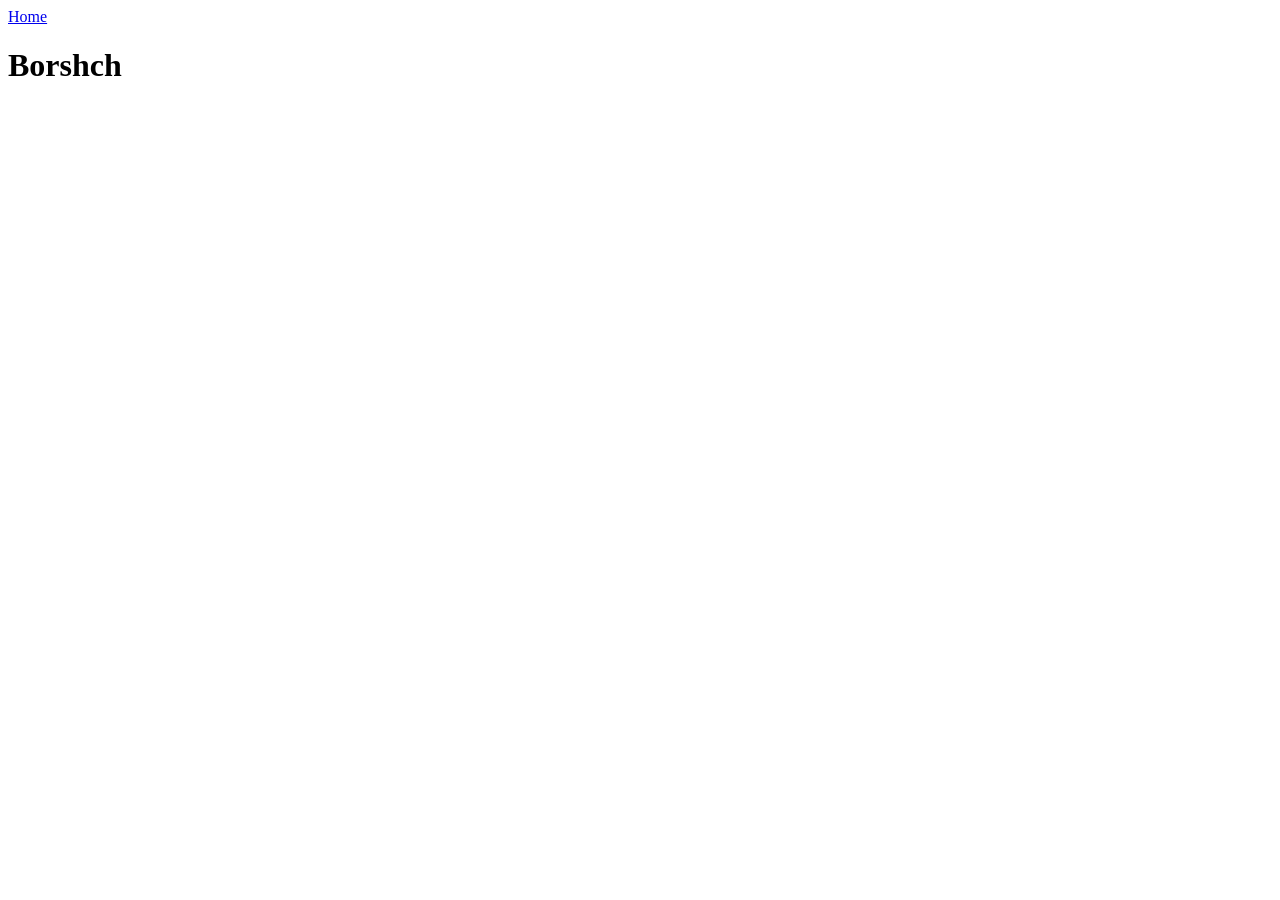
==== recipes/borshch.html @ bea95298 "Create basic file structure Added basic file structure with recipes folder and 1 recipe file for Bor" ====
<!DOCTYPE html>
<html lang="en">
<head>
    <meta charset="UTF-8">
    <meta name="viewport" content="width=device-width, initial-scale=1.0">
    <title>Borshch</title>
</head>
<body>
    <a href="../index.html">Home</a>
    <h1>Borshch</h1>
</body>
</html>
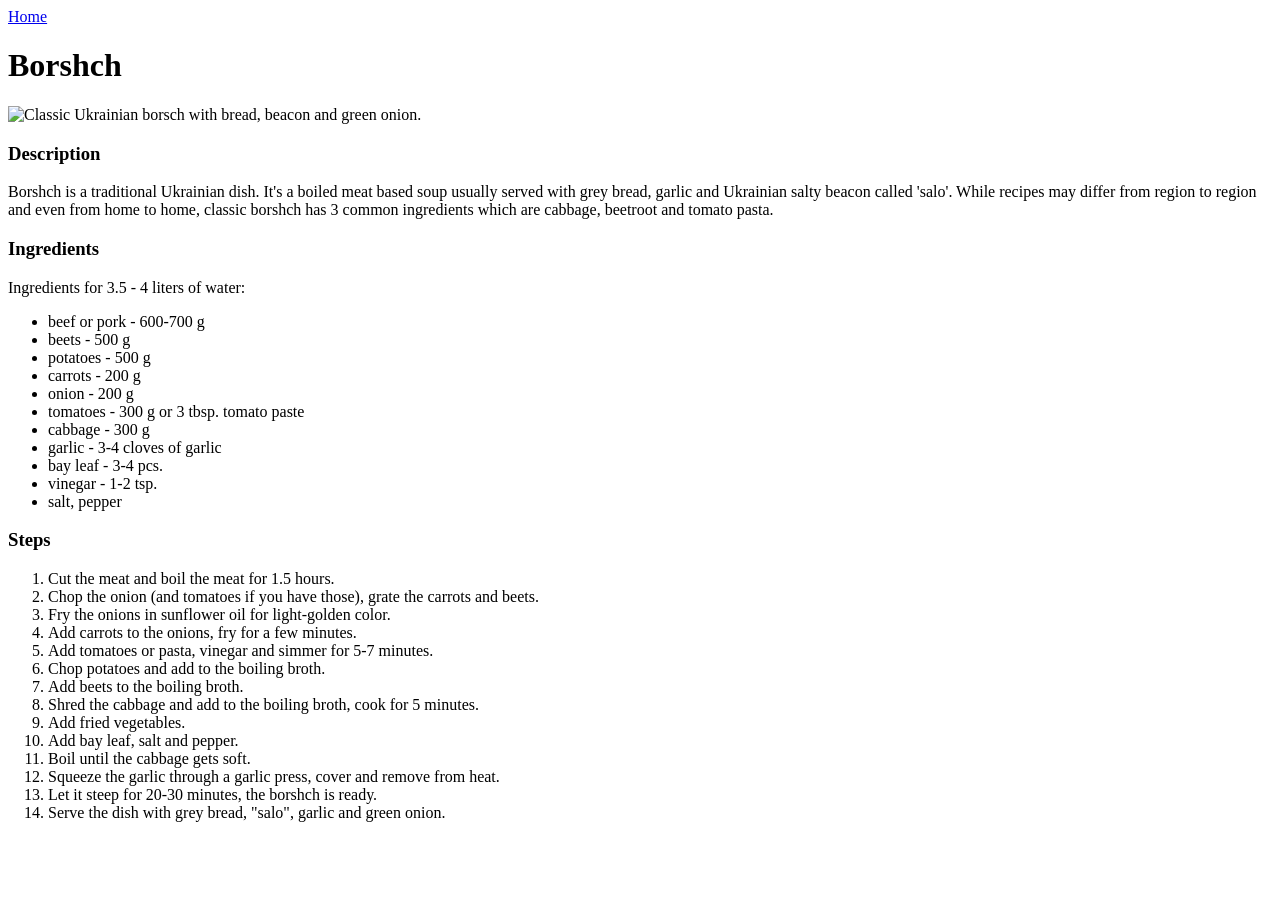
==== commit 331a6b19: "Add first recipe - borshch Added the full first recipe (image, description, ingredients, steps) for " ====
--- a/recipes/borshch.html
+++ b/recipes/borshch.html
@@ -8,5 +8,43 @@
 <body>
     <a href="../index.html">Home</a>
     <h1>Borshch</h1>
+    <img src="https://images.pexels.com/photos/18743153/pexels-photo-18743153.jpeg" alt="Classic Ukrainian borsch with bread, beacon and green onion." width="500">
+    <h3>Description</h3>
+    <p>Borshch is a traditional Ukrainian dish. It's a boiled meat based soup usually served with grey bread,
+        garlic and Ukrainian salty beacon called 'salo'.
+        While recipes may differ from region to region and even from home to home,
+         classic borshch has 3 common ingredients which are cabbage, beetroot and tomato pasta.</p>
+    <h3>Ingredients</h3>
+    <p>Ingredients for 3.5 - 4 liters of water:</p>
+    <ul>
+        <li>beef or pork - 600-700 g</li>
+        <li>beets - 500 g</li>
+        <li>potatoes - 500 g</li>
+        <li>carrots - 200 g</li>
+        <li>onion - 200 g</li>
+        <li>tomatoes - 300 g or 3 tbsp. tomato paste</li>
+        <li>cabbage - 300 g</li>
+        <li>garlic - 3-4 cloves of garlic</li>
+        <li>bay leaf - 3-4 pcs.</li>
+        <li>vinegar - 1-2 tsp.</li>
+        <li>salt, pepper</li>        
+    </ul>
+    <h3>Steps</h3>
+    <ol>
+        <li>Cut the meat and boil the meat for 1.5 hours.</li>
+        <li>Chop the onion (and tomatoes if you have those), grate the carrots and beets.</li>
+        <li>Fry the onions in sunflower oil for light-golden color.</li>
+        <li>Add carrots to the onions, fry for a few minutes.</li>
+        <li>Add tomatoes or pasta, vinegar and simmer for 5-7 minutes.</li>
+        <li>Chop potatoes and add to the boiling broth.</li>
+        <li>Add beets to the boiling broth.</li>
+        <li>Shred the cabbage and add to the boiling broth, cook for 5 minutes.</li>
+        <li>Add fried vegetables.</li>
+        <li>Add bay leaf, salt and pepper.</li>
+        <li>Boil until the cabbage gets soft.</li>
+        <li>Squeeze the garlic through a garlic press, cover and remove from heat.</li>
+        <li>Let it steep for 20-30 minutes, the borshch is ready.</li>        
+        <li>Serve the dish with grey bread, "salo", garlic and green onion.</li>        
+    </ol>
 </body>
 </html>
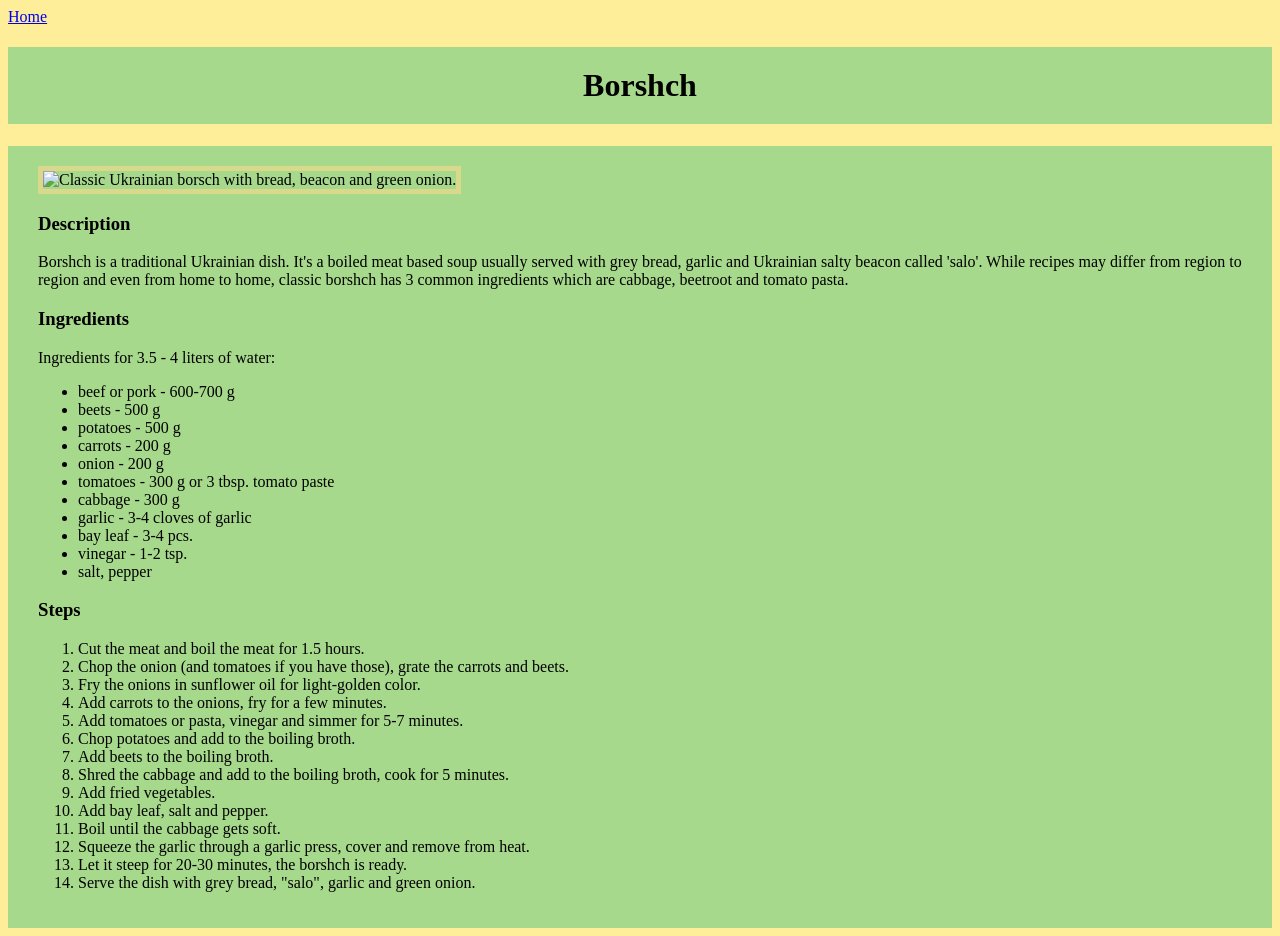
==== commit 89589ae8: "Add basic styles Added basic styles in external source." ====
--- a/recipes/borshch.html
+++ b/recipes/borshch.html
@@ -4,47 +4,50 @@
     <meta charset="UTF-8">
     <meta name="viewport" content="width=device-width, initial-scale=1.0">
     <title>Borshch</title>
+    <link rel="stylesheet" href="../styles.css">
 </head>
 <body>
     <a href="../index.html">Home</a>
-    <h1>Borshch</h1>
-    <img src="https://images.pexels.com/photos/18743153/pexels-photo-18743153.jpeg" alt="Classic Ukrainian borsch with bread, beacon and green onion." width="500">
-    <h3>Description</h3>
-    <p>Borshch is a traditional Ukrainian dish. It's a boiled meat based soup usually served with grey bread,
-        garlic and Ukrainian salty beacon called 'salo'.
-        While recipes may differ from region to region and even from home to home,
-         classic borshch has 3 common ingredients which are cabbage, beetroot and tomato pasta.</p>
-    <h3>Ingredients</h3>
-    <p>Ingredients for 3.5 - 4 liters of water:</p>
-    <ul>
-        <li>beef or pork - 600-700 g</li>
-        <li>beets - 500 g</li>
-        <li>potatoes - 500 g</li>
-        <li>carrots - 200 g</li>
-        <li>onion - 200 g</li>
-        <li>tomatoes - 300 g or 3 tbsp. tomato paste</li>
-        <li>cabbage - 300 g</li>
-        <li>garlic - 3-4 cloves of garlic</li>
-        <li>bay leaf - 3-4 pcs.</li>
-        <li>vinegar - 1-2 tsp.</li>
-        <li>salt, pepper</li>        
-    </ul>
-    <h3>Steps</h3>
-    <ol>
-        <li>Cut the meat and boil the meat for 1.5 hours.</li>
-        <li>Chop the onion (and tomatoes if you have those), grate the carrots and beets.</li>
-        <li>Fry the onions in sunflower oil for light-golden color.</li>
-        <li>Add carrots to the onions, fry for a few minutes.</li>
-        <li>Add tomatoes or pasta, vinegar and simmer for 5-7 minutes.</li>
-        <li>Chop potatoes and add to the boiling broth.</li>
-        <li>Add beets to the boiling broth.</li>
-        <li>Shred the cabbage and add to the boiling broth, cook for 5 minutes.</li>
-        <li>Add fried vegetables.</li>
-        <li>Add bay leaf, salt and pepper.</li>
-        <li>Boil until the cabbage gets soft.</li>
-        <li>Squeeze the garlic through a garlic press, cover and remove from heat.</li>
-        <li>Let it steep for 20-30 minutes, the borshch is ready.</li>        
-        <li>Serve the dish with grey bread, "salo", garlic and green onion.</li>        
-    </ol>
+    <h1 class="title">Borshch</h1>
+    <div class="content-card">
+        <img class="image" src="https://images.pexels.com/photos/18743153/pexels-photo-18743153.jpeg" alt="Classic Ukrainian borsch with bread, beacon and green onion." width="500">
+        <h3>Description</h3>
+        <p>Borshch is a traditional Ukrainian dish. It's a boiled meat based soup usually served with grey bread,
+            garlic and Ukrainian salty beacon called 'salo'.
+            While recipes may differ from region to region and even from home to home,
+            classic borshch has 3 common ingredients which are cabbage, beetroot and tomato pasta.</p>
+        <h3>Ingredients</h3>
+        <p>Ingredients for 3.5 - 4 liters of water:</p>
+        <ul>
+            <li>beef or pork - 600-700 g</li>
+            <li>beets - 500 g</li>
+            <li>potatoes - 500 g</li>
+            <li>carrots - 200 g</li>
+            <li>onion - 200 g</li>
+            <li>tomatoes - 300 g or 3 tbsp. tomato paste</li>
+            <li>cabbage - 300 g</li>
+            <li>garlic - 3-4 cloves of garlic</li>
+            <li>bay leaf - 3-4 pcs.</li>
+            <li>vinegar - 1-2 tsp.</li>
+            <li>salt, pepper</li>        
+        </ul>
+        <h3>Steps</h3>
+        <ol>
+            <li>Cut the meat and boil the meat for 1.5 hours.</li>
+            <li>Chop the onion (and tomatoes if you have those), grate the carrots and beets.</li>
+            <li>Fry the onions in sunflower oil for light-golden color.</li>
+            <li>Add carrots to the onions, fry for a few minutes.</li>
+            <li>Add tomatoes or pasta, vinegar and simmer for 5-7 minutes.</li>
+            <li>Chop potatoes and add to the boiling broth.</li>
+            <li>Add beets to the boiling broth.</li>
+            <li>Shred the cabbage and add to the boiling broth, cook for 5 minutes.</li>
+            <li>Add fried vegetables.</li>
+            <li>Add bay leaf, salt and pepper.</li>
+            <li>Boil until the cabbage gets soft.</li>
+            <li>Squeeze the garlic through a garlic press, cover and remove from heat.</li>
+            <li>Let it steep for 20-30 minutes, the borshch is ready.</li>        
+            <li>Serve the dish with grey bread, "salo", garlic and green onion.</li>        
+        </ol>
+    </div>
 </body>
 </html>
--- a/styles.css
+++ b/styles.css
@@ -0,0 +1,29 @@
+body {
+    background-color: hsl(50, 100%, 80%);
+    font-family: Georgia, "Times New Roman", serif;
+}
+
+.title, .content-card {
+    background-color: hsl(100, 50%, 70%);
+    padding: 5px;
+
+}
+
+.title {
+    margin: 15px, auto;
+    padding-top: 20px;
+    padding-bottom: 20px;
+    text-align: center;
+}
+
+.content-card {
+    padding-left: 30px;
+    padding-top: 20px;
+    padding-bottom: 20px;
+    padding-right: 30px;
+}
+
+.image {
+    border: 5px solid hsl(60, 50%, 70%);
+    /* padding: 10px; */
+}
